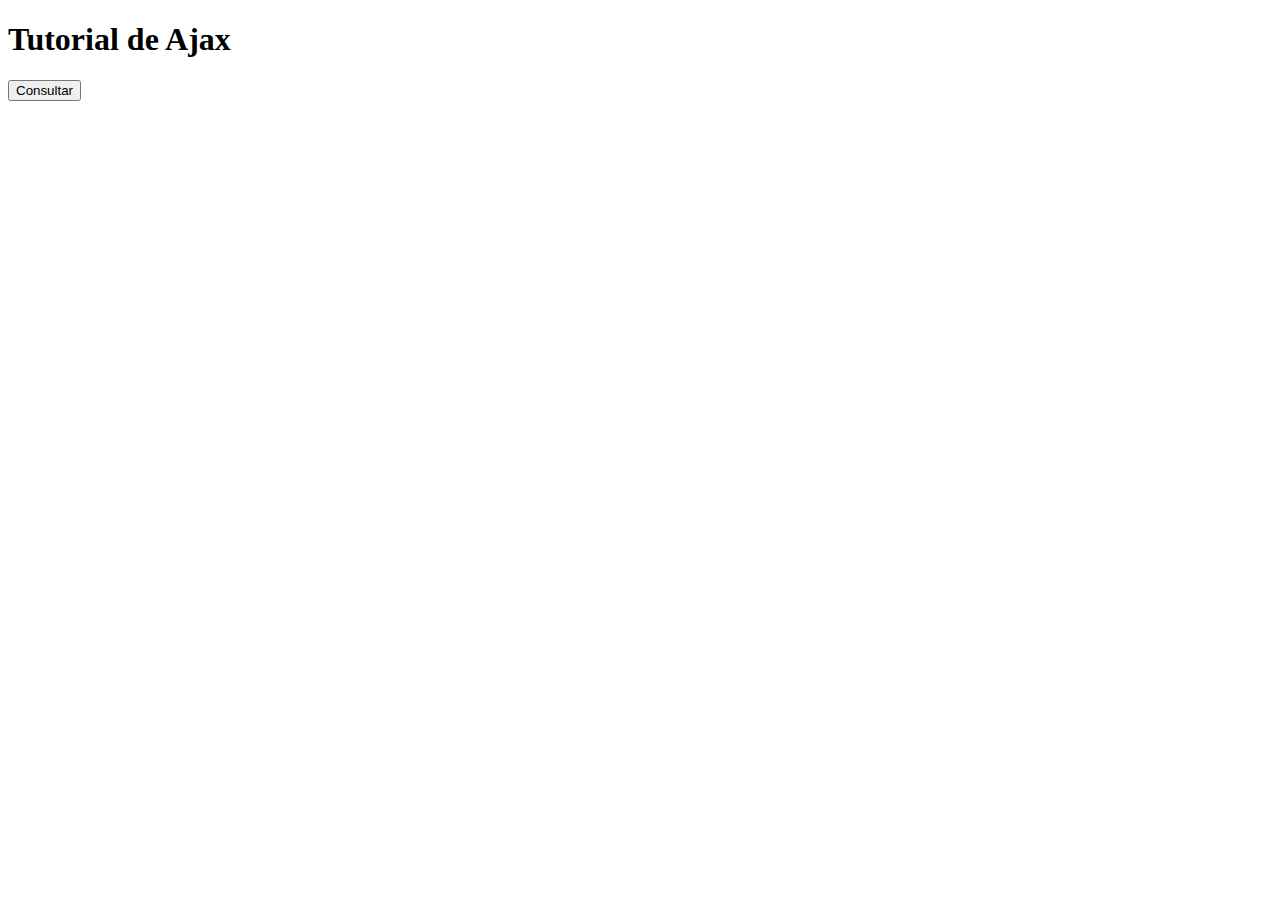
==== Ejercicio AJAX/HTML/index.html @ 086c9d90 "Prueba de funcionamiento AJAX" ====
<!DOCTYPE html>
<html lang="en">

<head>

    <meta charset="UTF-8">
    <title> Ajax</title>
    <script  type="text/javascript" src= "https://ajax.googleapis.com/ajax/libs/jquery/3.6.0/jquery.min.js"></script>
    <script type="text/javascript" src="E:\Files\MinTic2022\Ciclo 3\Ejercicio AJAX\js\misFunciones.js"> </script>
    <link href="E:\Files\MinTic2022\Ciclo 3\Ejercicio AJAX\CSS\index.css" rel="stylesheet" type="text/css">

</head>
<body>
    <h1>Tutorial de Ajax</h1>
    <div id="Resultado">
        <button onclick="traerInformacion()">Consultar</button>
    </div>
</body>
   
</html>
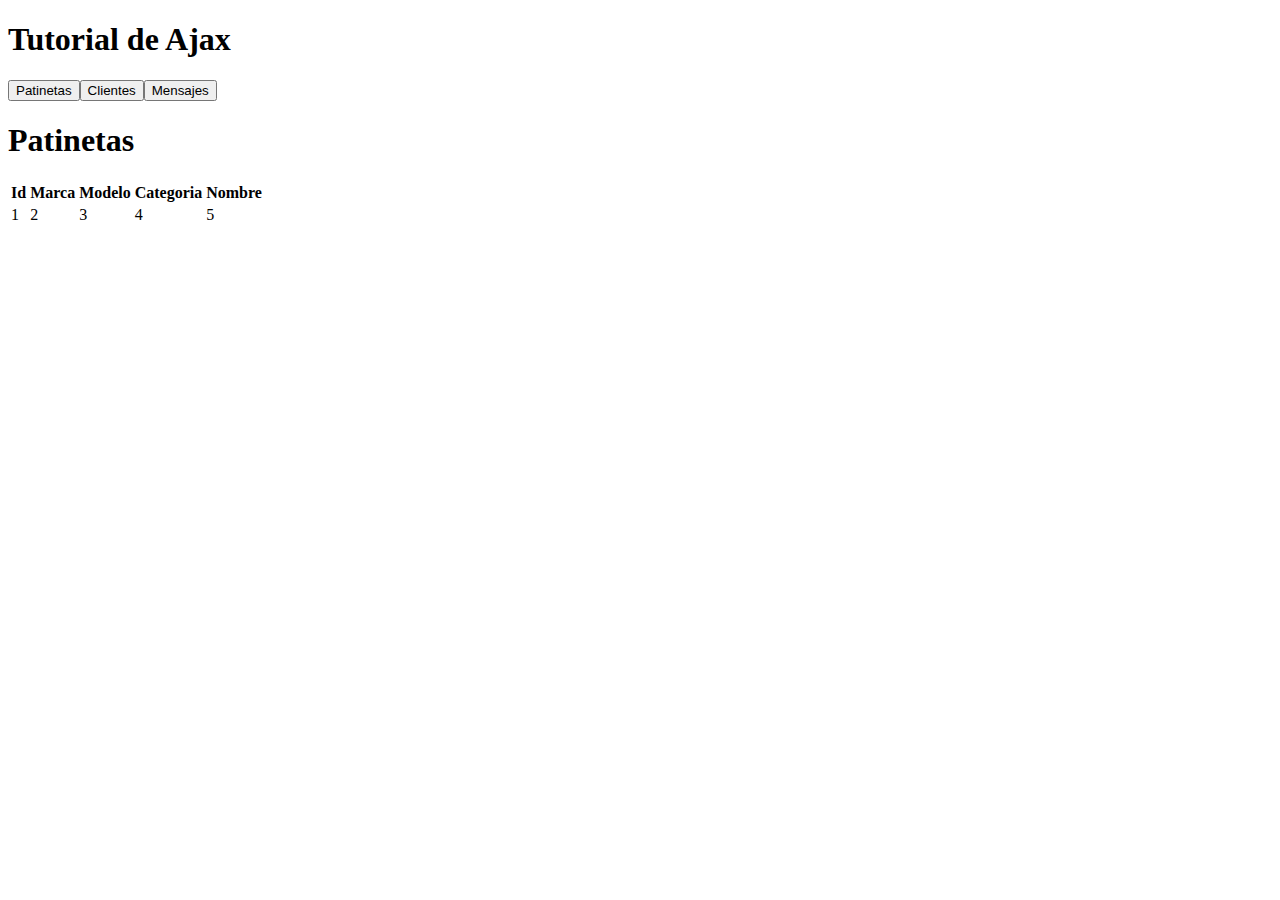
==== commit 7c140139: "Continuación HTML funcional" ====
--- a/Ejercicio AJAX/HTML/index.html
+++ b/Ejercicio AJAX/HTML/index.html
@@ -6,14 +6,32 @@
     <meta charset="UTF-8">
     <title> Ajax</title>
     <script  type="text/javascript" src= "https://ajax.googleapis.com/ajax/libs/jquery/3.6.0/jquery.min.js"></script>
-    <script type="text/javascript" src="E:\Files\MinTic2022\Ciclo 3\Ejercicio AJAX\js\misFunciones.js"> </script>
-    <link href="E:\Files\MinTic2022\Ciclo 3\Ejercicio AJAX\CSS\index.css" rel="stylesheet" type="text/css">
+    <script type="text/javascript" src="/js/misFunciones.js"> </script>
+    <link rel="stylesheet" href="/CSS/index.css">
 
 </head>
 <body>
-    <h1>Tutorial de Ajax</h1>
+    <h1 id="titulo">Tutorial de Ajax</h1>
+    <div><button onclick="traerInformacion()">Patinetas</button><button >Clientes</button><button>Mensajes</button></div>
     <div id="Resultado">
-        <button onclick="traerInformacion()">Consultar</button>
+        <h1>Patinetas</h1>  
+        <table>
+            <tr>
+                <td><b>Id</bg></td>
+                <td><b>Marca</b></td>
+                <td><b>Modelo</b></td>
+                <td><b>Categoria</b></td>
+                <td><b>Nombre</b></td>
+            </tr>
+            <tr>
+                <td id="id"> 1</td>
+                <td id="marca">2 </td>
+                <td id="modelo"> 3</td>
+                <td id="categoria">4</td>
+                <td id="nombre"> 5</td>
+
+            </tr>
+        </table>   
     </div>
 </body>
    
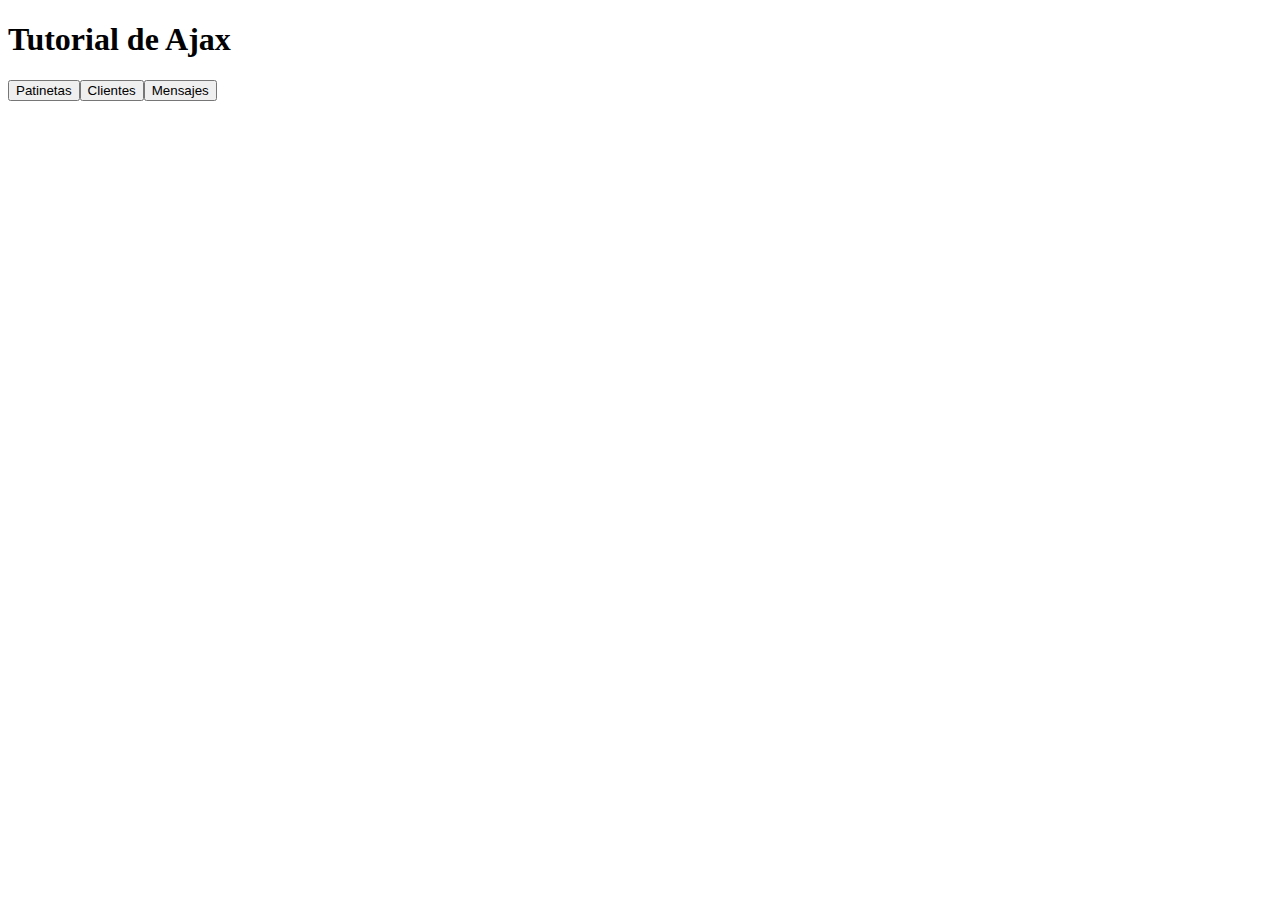
==== commit 983ece0c: "Avance creación de tablas" ====
--- a/Ejercicio AJAX/HTML/index.html
+++ b/Ejercicio AJAX/HTML/index.html
@@ -12,26 +12,9 @@
 </head>
 <body>
     <h1 id="titulo">Tutorial de Ajax</h1>
-    <div><button onclick="traerInformacion()">Patinetas</button><button >Clientes</button><button>Mensajes</button></div>
+    <div><button onclick="traerInformacionPatineta()">Patinetas</button><button onclick="traerInformacionCliente()">Clientes</button><button>Mensajes</button></div>
     <div id="Resultado">
-        <h1>Patinetas</h1>  
-        <table>
-            <tr>
-                <td><b>Id</bg></td>
-                <td><b>Marca</b></td>
-                <td><b>Modelo</b></td>
-                <td><b>Categoria</b></td>
-                <td><b>Nombre</b></td>
-            </tr>
-            <tr>
-                <td id="id"> 1</td>
-                <td id="marca">2 </td>
-                <td id="modelo"> 3</td>
-                <td id="categoria">4</td>
-                <td id="nombre"> 5</td>
-
-            </tr>
-        </table>   
+        
     </div>
 </body>
    
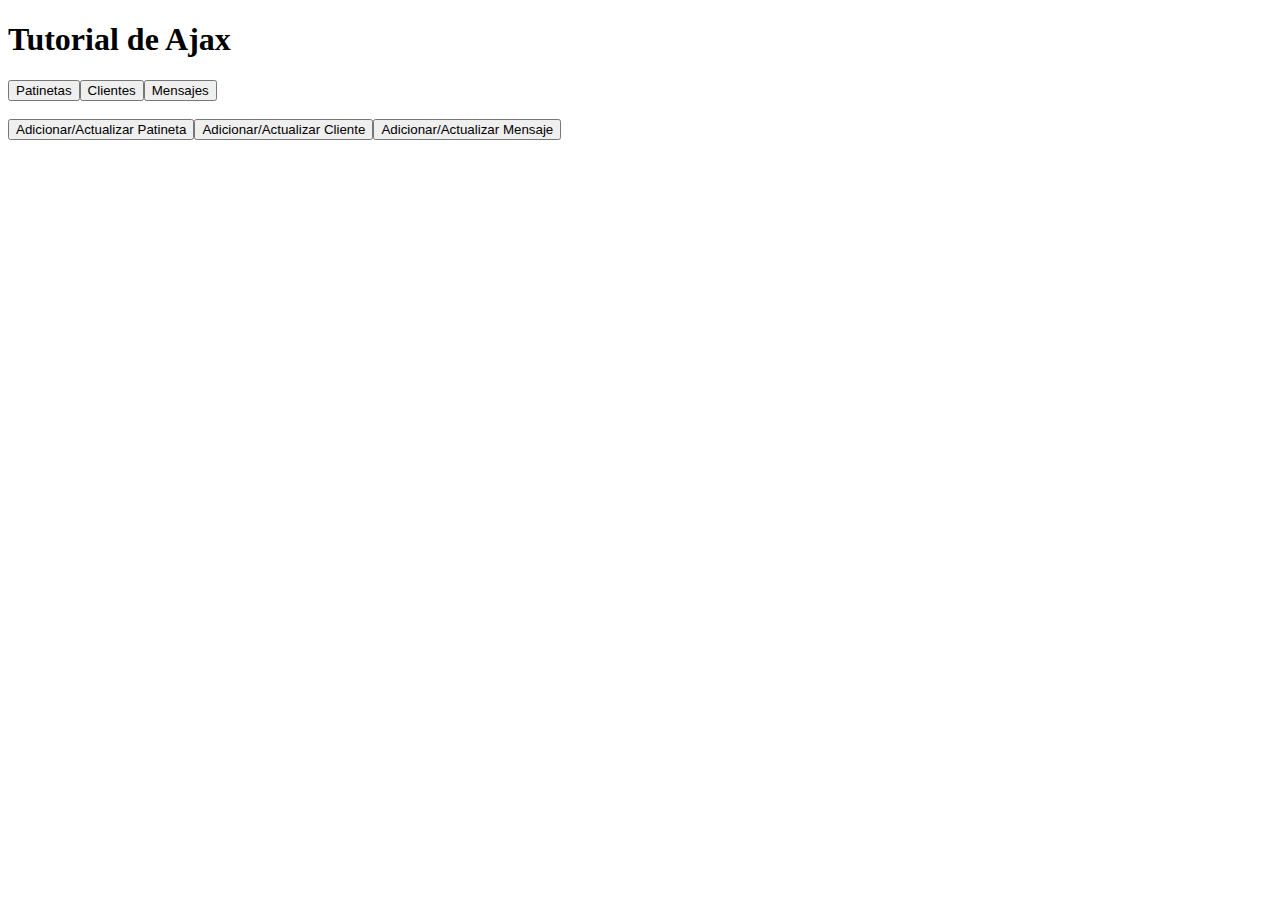
==== commit b6465955: "Programa actualizado." ====
--- a/Ejercicio AJAX/HTML/index.html
+++ b/Ejercicio AJAX/HTML/index.html
@@ -4,7 +4,7 @@
 <head>
 
     <meta charset="UTF-8">
-    <title> Ajax</title>
+    <title>Ajax</title>
     <script  type="text/javascript" src= "https://ajax.googleapis.com/ajax/libs/jquery/3.6.0/jquery.min.js"></script>
     <script type="text/javascript" src="/js/misFunciones.js"> </script>
     <link rel="stylesheet" href="/CSS/index.css">
@@ -12,10 +12,42 @@
 </head>
 <body>
     <h1 id="titulo">Tutorial de Ajax</h1>
-    <div><button onclick="traerInformacionPatineta()">Patinetas</button><button onclick="traerInformacionCliente()">Clientes</button><button>Mensajes</button></div>
+    <div><button id="traer" onclick="traerInformacionPatineta()">Patinetas</button><button id="traer" onclick="traerInformacionCliente()">Clientes</button><button  id="traer" onclick="traerInformacionMensaje()">Mensajes</button>
+    <br> <br> <button onclick="mostrarAdicionPatineta()">Adicionar/Actualizar Patineta</button><button onclick="mostrarAdicionCliente()">Adicionar/Actualizar Cliente</button><button onclick="mostrarAdicionMensaje()">Adicionar/Actualizar Mensaje</button></div>
     <div id="Resultado">
-        
+    
+    </div>
+    <div id="AdicionPatineta" style = "display: none">
+        <br>
+        <input type="number" id= "idPat" placeholder="Id">
+        <input type="text" id= "brand" placeholder="Marca">
+        <input type="number" id= "model" placeholder="Modelo">
+        <input type="number" id= "category_id" placeholder="Categoría">
+        <input type="text" id= "namePat" placeholder="Nombre">
+        <button id="guardar" onclick="guardarInformacionPatinetas()">Guardar</button>
+        <button id="actualizar" onclick="actualizarInformacionPatineta()">Actualizar</button>
+
+    </div>
+    <div id="AdicionCliente" style = "display: none">
+        <br>
+        <input type="number" id= "idClien" placeholder="Id">
+        <input type="text" id= "nameClien" placeholder="Nombre">
+        <input type="text" id= "email" placeholder="Email">
+        <input type="number" id= "age" placeholder="Edad">
+        <button id="guardar" onclick="guardarInformacionClientes()">Guardar</button>
+        <button id="actualizar" onclick="actualizarInformacionCliente()">Actualizar</button>
+
+    </div>
+
+    <div id="AdicionMensaje" style = "display: none">
+        <br>
+        <input type="number" id= "idMen" placeholder="Id">
+        <input type="text" id= "message" placeholder="Mensaje">
+        <button id="guardar" onclick="guardarInformacionMensaje()">Guardar</button>
+        <button id="actualizar" onclick="actualizarInformacionMensaje()">Actualizar</button>
+
     </div>
 </body>
    
 </html>
+
